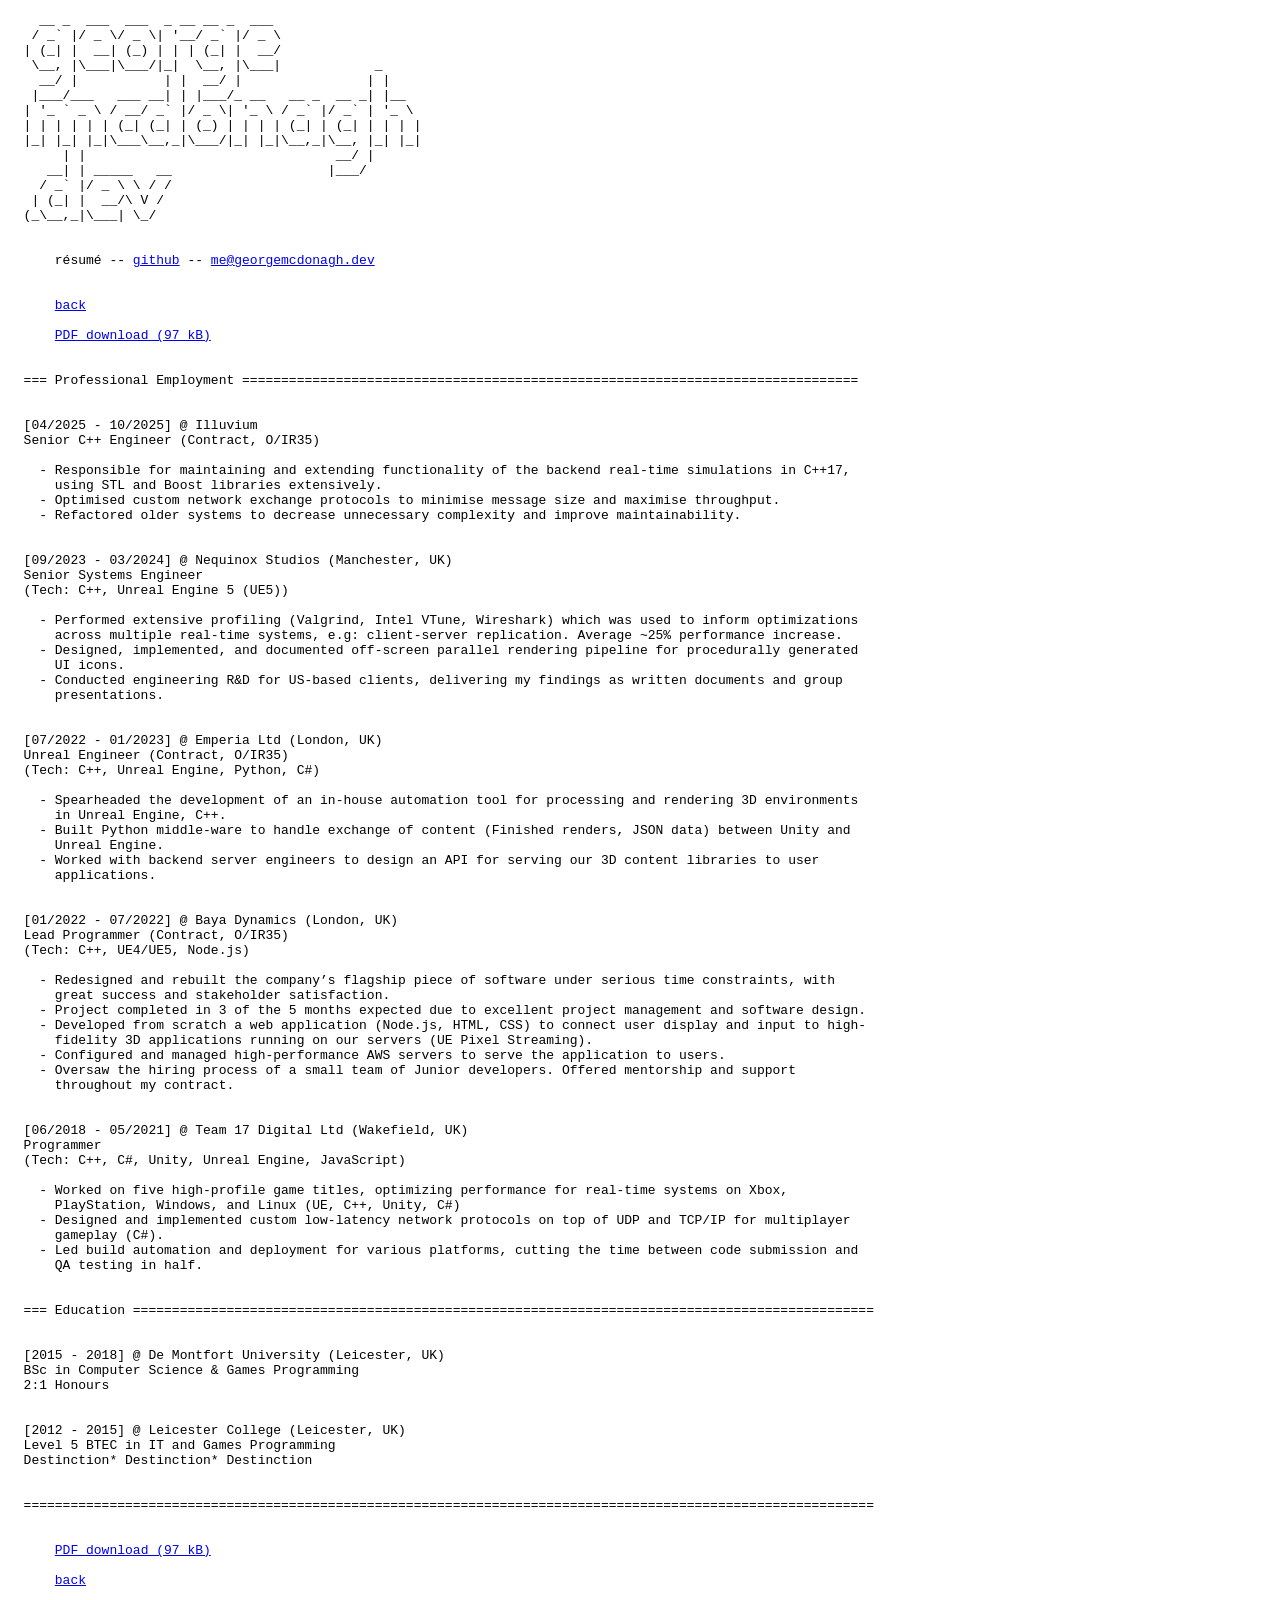
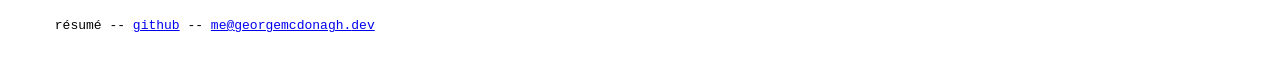
==== resume/index.html @ d1609569 "new, minimal, plain-text site" ====
<!DOCTYPE html PUBLIC "-//W3C//DTD XHTML 1.0 Strict//EN" "http://www.w3.org/TR/xhtml1/DTD/xhtml1-strict.dtd">
<html xmlns="http://www.w3.org/1999/xhtml" xml:lang="en" lang="en">
<head>
	<meta http-equiv="Content-Type" content="text/html; charset=utf-8"/>
	<title>georgemcdonagh.dev</title>
</head><body><pre>
    __ _  ___  ___  _ __ __ _  ___ 
   / _` |/ _ \/ _ \| '__/ _` |/ _ \
  | (_| |  __| (_) | | | (_| |  __/
   \__, |\___|\___/|_|  \__, |\___|            _
    __/ |           | |  __/ |                | |
   |___/___   ___ __| | |___/_ __   __ _  __ _| |__
  | '_ ` _ \ / __/ _` |/ _ \| '_ \ / _` |/ _` | '_ \
  | | | | | | (_| (_| | (_) | | | | (_| | (_| | | | |
  |_| |_| |_|\___\__,_|\___/|_| |_|\__,_|\__, |_| |_|
       | |                                __/ |
     __| | _____   __                    |___/
    / _` |/ _ \ \ / /
   | (_| |  __/\ V /
  (_\__,_|\___| \_/


      résumé -- <a href="https://github.com/geoorgeous/">github</a> -- <a href="mailto:me@georgemcdonagh.dev">me@<!--bad.-->georgemcdonagh.<!--robot.-->dev</a>


      <a href="./../">back</a>

      <a href="gmcdonagh_cv.pdf">PDF download (97 kB)</a>


  === Professional Employment ===============================================================================


  [04/2025 - 10/2025] @ Illuvium
  Senior C++ Engineer (Contract, O/IR35)

    - Responsible for maintaining and extending functionality of the backend real-time simulations in C++17,
      using STL and Boost libraries extensively.
    - Optimised custom network exchange protocols to minimise message size and maximise throughput.
    - Refactored older systems to decrease unnecessary complexity and improve maintainability.


  [09/2023 - 03/2024] @ Nequinox Studios (Manchester, UK)
  Senior Systems Engineer
  (Tech: C++, Unreal Engine 5 (UE5))

    - Performed extensive profiling (Valgrind, Intel VTune, Wireshark) which was used to inform optimizations
      across multiple real-time systems, e.g: client-server replication. Average ~25% performance increase.
    - Designed, implemented, and documented off-screen parallel rendering pipeline for procedurally generated
      UI icons.
    - Conducted engineering R&D for US-based clients, delivering my findings as written documents and group
      presentations.


  [07/2022 - 01/2023] @ Emperia Ltd (London, UK)
  Unreal Engineer (Contract, O/IR35)
  (Tech: C++, Unreal Engine, Python, C#)

    - Spearheaded the development of an in-house automation tool for processing and rendering 3D environments
      in Unreal Engine, C++.
    - Built Python middle-ware to handle exchange of content (Finished renders, JSON data) between Unity and
      Unreal Engine.
    - Worked with backend server engineers to design an API for serving our 3D content libraries to user
      applications.


  [01/2022 - 07/2022] @ Baya Dynamics (London, UK)
  Lead Programmer (Contract, O/IR35)
  (Tech: C++, UE4/UE5, Node.js)

    - Redesigned and rebuilt the company’s flagship piece of software under serious time constraints, with
      great success and stakeholder satisfaction.
    - Project completed in 3 of the 5 months expected due to excellent project management and software design.
    - Developed from scratch a web application (Node.js, HTML, CSS) to connect user display and input to high-
      fidelity 3D applications running on our servers (UE Pixel Streaming).
    - Configured and managed high-performance AWS servers to serve the application to users.
    - Oversaw the hiring process of a small team of Junior developers. Offered mentorship and support
      throughout my contract.


  [06/2018 - 05/2021] @ Team 17 Digital Ltd (Wakefield, UK)
  Programmer
  (Tech: C++, C#, Unity, Unreal Engine, JavaScript)

    - Worked on five high-profile game titles, optimizing performance for real-time systems on Xbox,
      PlayStation, Windows, and Linux (UE, C++, Unity, C#)
    - Designed and implemented custom low-latency network protocols on top of UDP and TCP/IP for multiplayer
      gameplay (C#).
    - Led build automation and deployment for various platforms, cutting the time between code submission and
      QA testing in half.


  === Education ===============================================================================================


  [2015 - 2018] @ De Montfort University (Leicester, UK)
  BSc in Computer Science & Games Programming
  2:1 Honours


  [2012 - 2015] @ Leicester College (Leicester, UK)
  Level 5 BTEC in IT and Games Programming
  Destinction* Destinction* Destinction


  =============================================================================================================


      <a href="gmcdonagh_cv.pdf">PDF download (97 kB)</a>

      <a href="./../">back</a>


      résumé -- <a href="https://github.com/geoorgeous/">github</a> -- <a href="mailto:me@georgemcdonagh.dev">me@<!--bad.-->georgemcdonagh.<!--robot.-->dev</a>


</pre></body></html>
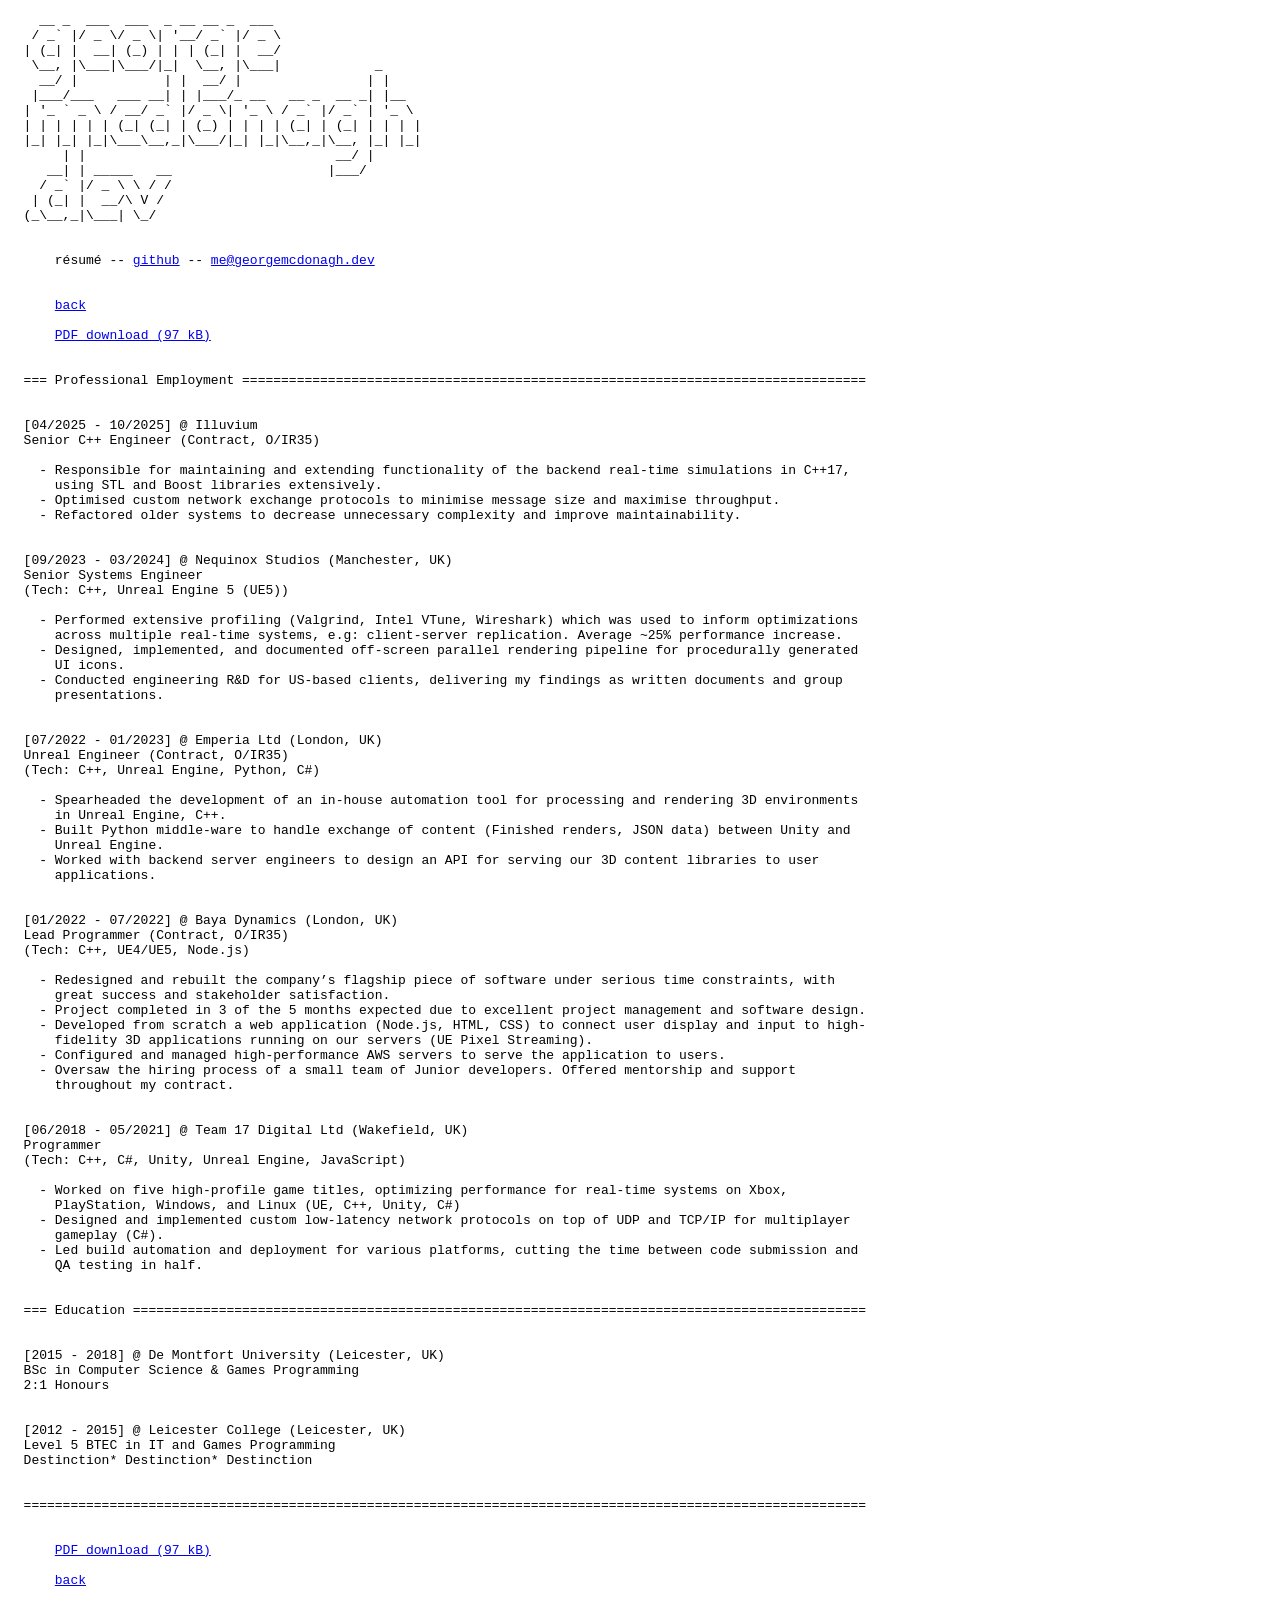
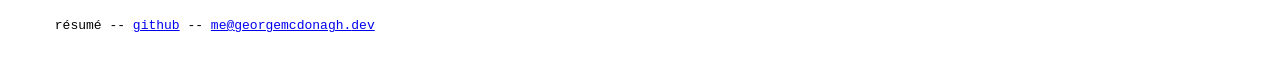
==== commit d2e19a27: "resume.html padding" ====
--- a/resume/index.html
+++ b/resume/index.html
@@ -29,7 +29,7 @@
       <a href="gmcdonagh_cv.pdf">PDF download (97 kB)</a>
 
 
-  === Professional Employment ===============================================================================
+  === Professional Employment ================================================================================  
 
 
   [04/2025 - 10/2025] @ Illuvium
@@ -91,7 +91,7 @@
       QA testing in half.
 
 
-  === Education ===============================================================================================
+  === Education ==============================================================================================  
 
 
   [2015 - 2018] @ De Montfort University (Leicester, UK)
@@ -104,7 +104,7 @@
   Destinction* Destinction* Destinction
 
 
-  =============================================================================================================
+  ============================================================================================================  
 
 
       <a href="gmcdonagh_cv.pdf">PDF download (97 kB)</a>
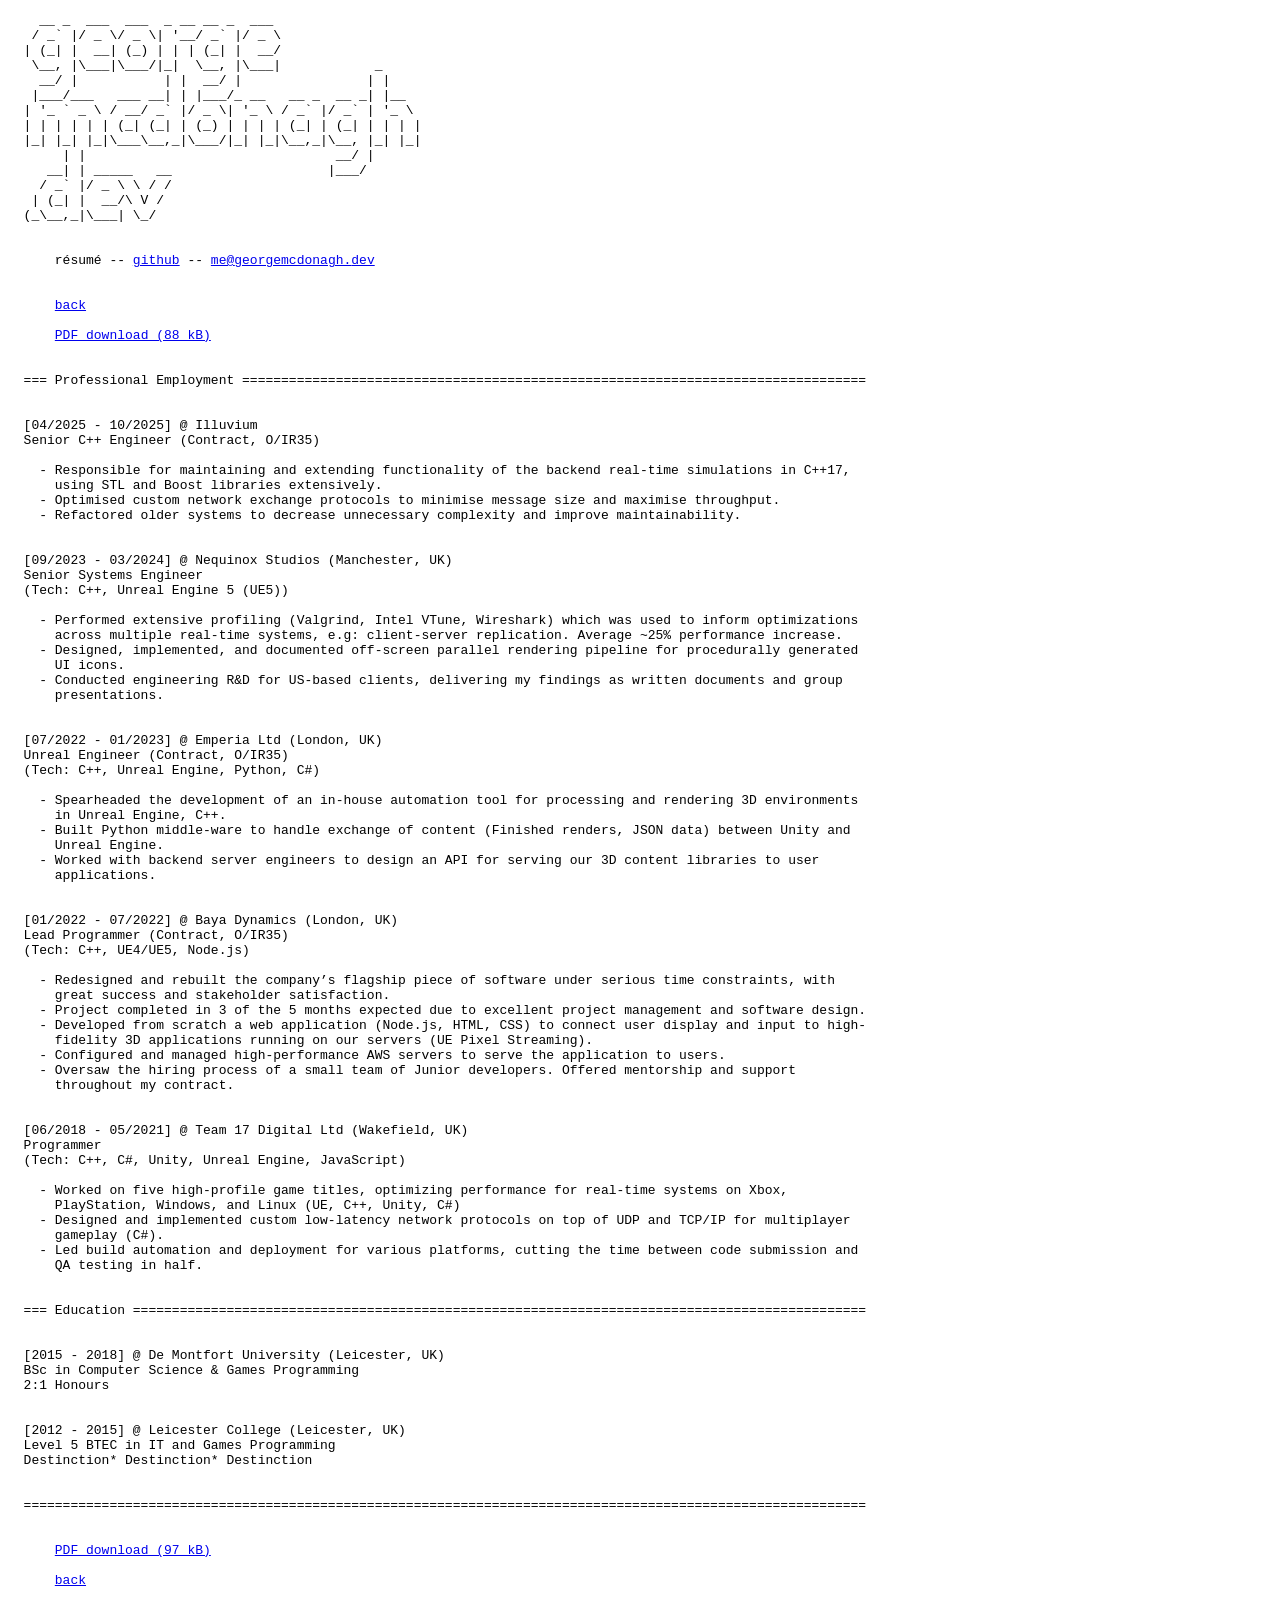
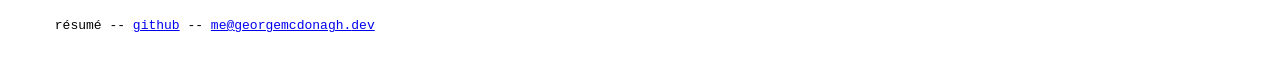
==== commit 537dff28: "Updated pdf file size" ====
--- a/resume/index.html
+++ b/resume/index.html
@@ -26,7 +26,7 @@
 
       <a href="./../">back</a>
 
-      <a href="gmcdonagh_cv.pdf">PDF download (97 kB)</a>
+      <a href="gmcdonagh_cv.pdf">PDF download (88 kB)</a>
 
 
   === Professional Employment ================================================================================  
